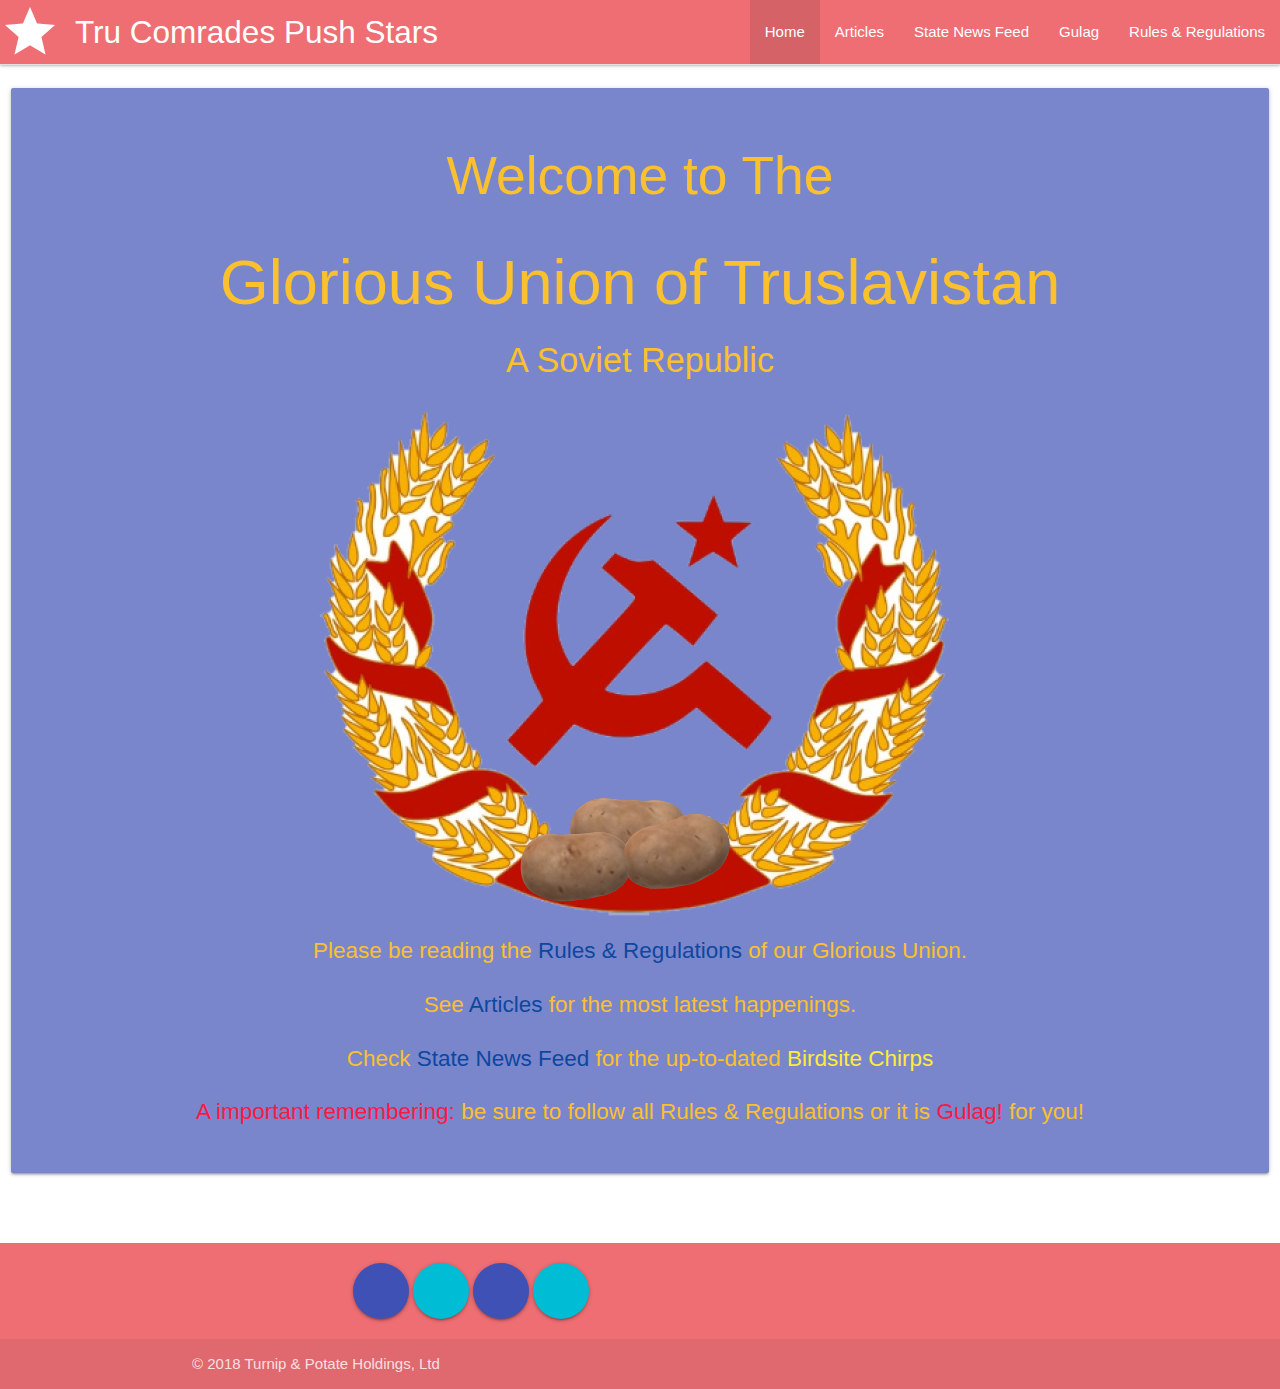
==== index.html @ c2465830 "Did a lot" ====
<!DOCTYPE html>
<html>

    <head>
        <meta name="description" content="Home of Soviet Republic of Truslavistan">
        <meta name="author" content="Reineke Fuchs">
        <!--Import Google Icon Font-->
        <link href="https://fonts.googleapis.com/icon?family=Material+Icons" rel="stylesheet">
        <title>Glorious Union of Truslavistan</title>
        <link rel="shortcut icon" type="ico" href="images/favicon.ico" />
        <!--Import materialize.css-->
        <link type="text/css" rel="stylesheet" href="css/materialize.css" media="screen,projection" />
        <link rel="stylesheet" href="https://use.fontawesome.com/releases/v5.5.0/css/all.css" integrity="sha384-B4dIYHKNBt8Bc12p+WXckhzcICo0wtJAoU8YZTY5qE0Id1GSseTk6S+L3BlXeVIU"
            crossorigin="anonymous">

        <!--Let browser know website is optimized for mobile-->
        <meta name="viewport" content="width=device-width, initial-scale=1.0" />
        <script src="https://ajax.aspnetcdn.com/ajax/jQuery/jquery-3.3.1.min.js"></script>
    </head>

    <body>
        <nav>
            <div class="nav-wrapper">
                <a href="#" class="brand-logo" onclick="playAudio()"> <i class="material-icons" style="font-size:4rem;">star</i>Tru
                    Comrades Push Stars</a>
                <ul id="nav-mobile" class="right hide-on-med-and-down">
                    <li class="active"><a href="#">Home</a></li>
                    <li><a href="https://articles.truslav.com">Articles</a></li>
                    <li><a href="feed.html">State News Feed</a></li>
                    <li><a href="#" onclick="M.toast({html: 'WHAT!? What do you mean no one in Gulag yet!!?? &Bcy;&lcy;&yacy;&dcy;&softcy;!!'})">Gulag</a></li>
                    <li><a href="rulareg.html">Rules &amp; Regulations</a></li>
                </ul>
            </div>
        </nav>

        <div class="divider"></div>

        <div class="section center-align">
            <div class="row">
                <div class="row">
                    <div class="col s12 m12 l12 xl12">
                        <div class="card-panel indigo lighten-2 large">
                            <h2 class="yellow-text text-darken-2">Welcome to The</h1>
                                <h1 class="yellow-text text-darken-2">Glorious Union of Truslavistan
                            </h2>
                            <h4 class="yellow-text text-darken-2">A Soviet Republic</h4>
                            <div class="center-align"><img src="images/emblem.png"></div>


                            <div class="row">
                                <span class="yellow-text text-darken-2" style="font-size: 1.5rem;">Please be reading
                                    the <a class="blue-text text-darken-4" href="rulareg.html">Rules &amp; Regulations</a>
                                    of our Glorious Union.
                                </span>
                            </div>
                            <div class="row">
                                <span class="yellow-text text-darken-2" style="font-size: 1.5rem;">See <a class="blue-text text-darken-4"
                                        href="https://articles.truslav.com">Articles</a>
                                    for the most latest happenings.
                                </span>
                            </div>
                            <div class="row">
                                <span class="yellow-text text-darken-2" style="font-size: 1.5rem;">Check <a class="blue-text text-darken-4"
                                        href="feed.html">State
                                        News Feed</a> for the up-to-dated <a class="yellow-text text-darken01 tooltipped"
                                        data-position="bottom" data-tooltip="What do you mean the &ldquo;Twats are Twerking&rdquo;?!">Birdsite
                                        Chirps</a>
                                </span>
                            </div>
                            <div class="row">
                                <span class="yellow-text text-darken-2" style="font-size: 1.5rem;"><span class="red-text text-accent-3"
                                        style="font-size: 1.5rem;">A
                                        important remembering:</span> be sure to follow all Rules &amp; Regulations or
                                    it is <a class="red-text text-accent-3 tooltipped" data-position="bottom"
                                        data-tooltip="&Bcy;&lcy;&yacy;&dcy;&softcy;" href="#" onclick="M.toast({html: 'WHAT!? What do you mean no one in Gulag yet!!?? &Bcy;&lcy;&yacy;&dcy;&softcy;!!'})">
                                        Gulag!</a> for you!</span>
                            </div>
                        </div>
                    </div>
                </div>
            </div>
        </div>


        <footer class="page-footer">
            <div class="container">
                <div class="row">
                    <div class="col l8 offset-l2 s12">
                        <a class="btn-floating btn-large waves-effect waves-light indigo" href="https://twitter.com/truslavistan"
                            target="_blank"><i class="fab fa-twitter"></i>Birdsite</a>
                        <a class="btn-floating btn-large waves-effect waves-light cyan" href="https://patreon.com/truslavistan"
                            target="_blank"><i class="fab fa-patreon"></i>Patreon</a>
                        <a class="btn-floating btn-large waves-effect waves-light indigo" href="mailto:buroofforeigndealings@truslav.com"
                            target="_top"><i class="far fa-envelope"></i>Protonmail</a>
                        <a class="btn-floating btn-large waves-effect waves-light cyan" target="_blank"><i class="fab fa-reddit-alien"></i>Reddit</a>

                    </div>
                </div>
            </div>
            <div class="footer-copyright">
                <div class="container">
                    &copy; 2018 Turnip &amp; Potate Holdings, Ltd
                </div>
            </div>
        </footer>



        <!--JavaScript at end of body for optimized loading-->
        <script type="text/javascript" src="js/materialize.min.js"></script>
        <script>
            var audio = new Audio('images/kalinka.mp3');

            function playAudio() {
                audio.play();
            }
        </script>
        <script>
            $(document).ready(function () {
                $('.tooltipped').tooltip();
            });
        </script>

    </body>

</html>
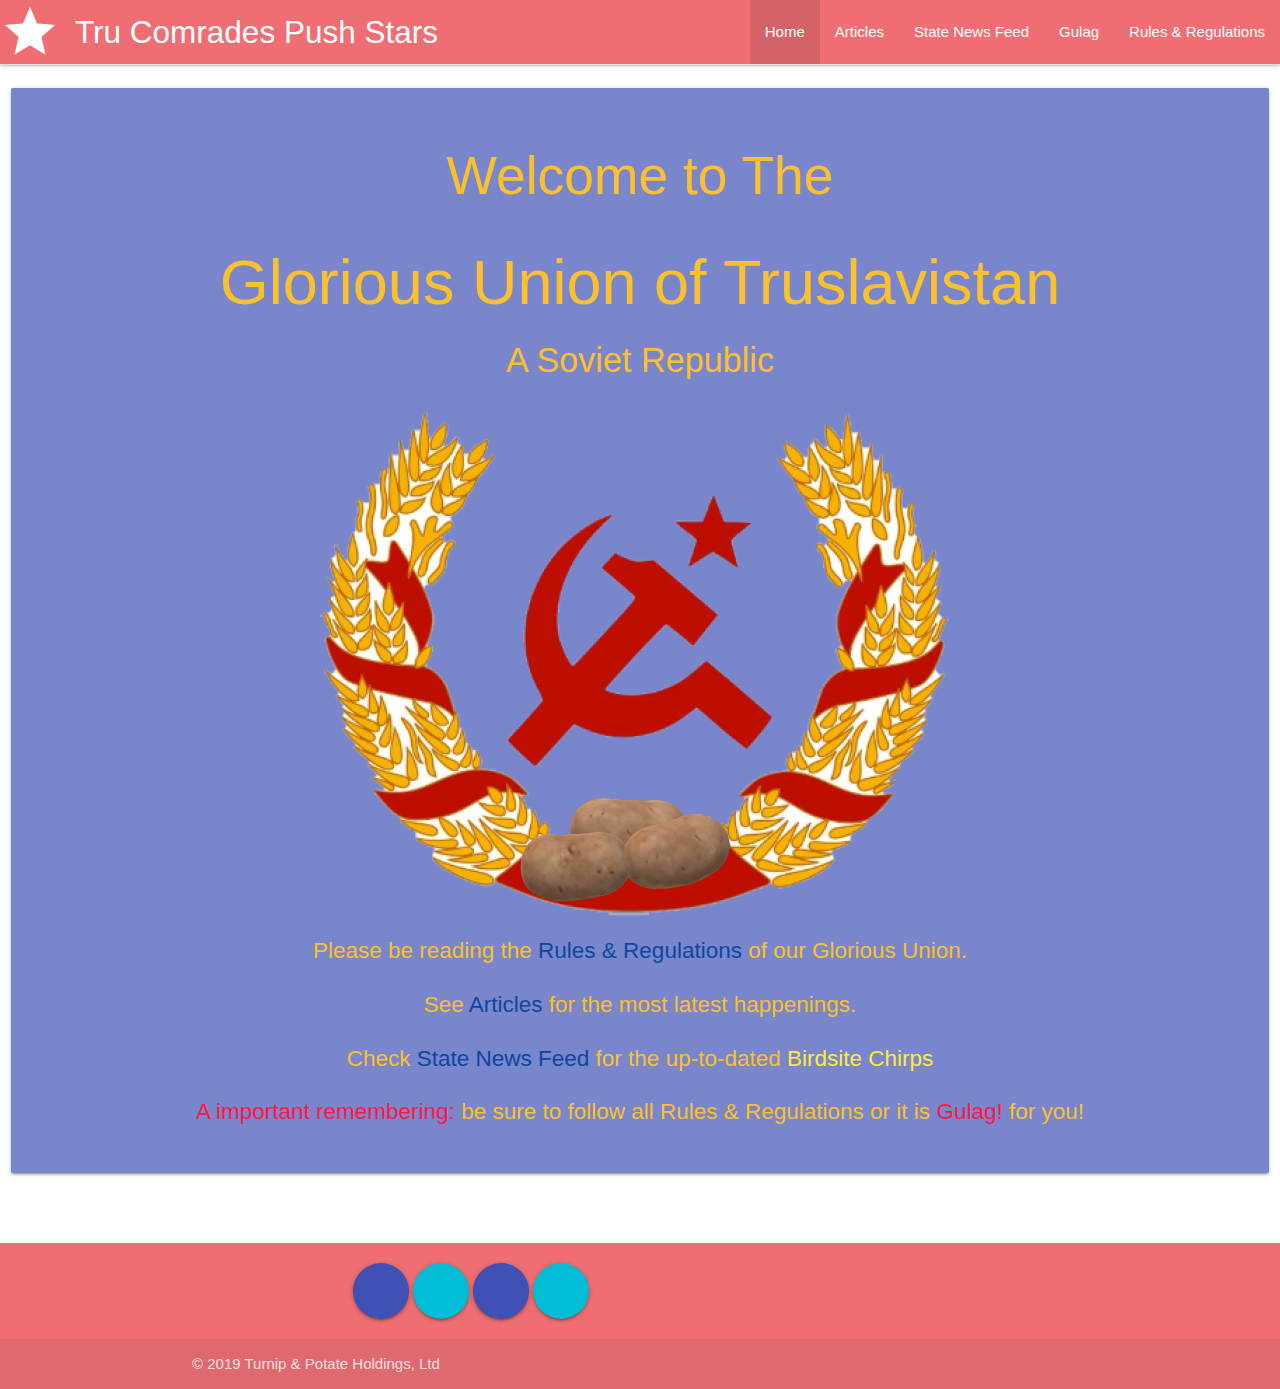
==== commit 50968524: "Much update" ====
--- a/index.html
+++ b/index.html
@@ -26,9 +26,9 @@
                 <ul id="nav-mobile" class="right hide-on-med-and-down">
                     <li class="active"><a href="#">Home</a></li>
                     <li><a href="https://articles.truslav.com">Articles</a></li>
-                    <li><a href="feed.html">State News Feed</a></li>
+                    <li><a href="/feed/">State News Feed</a></li>
                     <li><a href="#" onclick="M.toast({html: 'WHAT!? What do you mean no one in Gulag yet!!?? &Bcy;&lcy;&yacy;&dcy;&softcy;!!'})">Gulag</a></li>
-                    <li><a href="rulareg.html">Rules &amp; Regulations</a></li>
+                    <li><a href="/rulareg/">Rules &amp; Regulations</a></li>
                 </ul>
             </div>
         </nav>
@@ -49,7 +49,7 @@
 
                             <div class="row">
                                 <span class="yellow-text text-darken-2" style="font-size: 1.5rem;">Please be reading
-                                    the <a class="blue-text text-darken-4" href="rulareg.html">Rules &amp; Regulations</a>
+                                    the <a class="blue-text text-darken-4" href="/rulareg/">Rules &amp; Regulations</a>
                                     of our Glorious Union.
                                 </span>
                             </div>
@@ -61,7 +61,7 @@
                             </div>
                             <div class="row">
                                 <span class="yellow-text text-darken-2" style="font-size: 1.5rem;">Check <a class="blue-text text-darken-4"
-                                        href="feed.html">State
+                                        href="/feed/">State
                                         News Feed</a> for the up-to-dated <a class="yellow-text text-darken01 tooltipped"
                                         data-position="bottom" data-tooltip="What do you mean the &ldquo;Twats are Twerking&rdquo;?!">Birdsite
                                         Chirps</a>
@@ -99,7 +99,7 @@
             </div>
             <div class="footer-copyright">
                 <div class="container">
-                    &copy; 2018 Turnip &amp; Potate Holdings, Ltd
+                    &copy; 2019 Turnip &amp; Potate Holdings, Ltd
                 </div>
             </div>
         </footer>
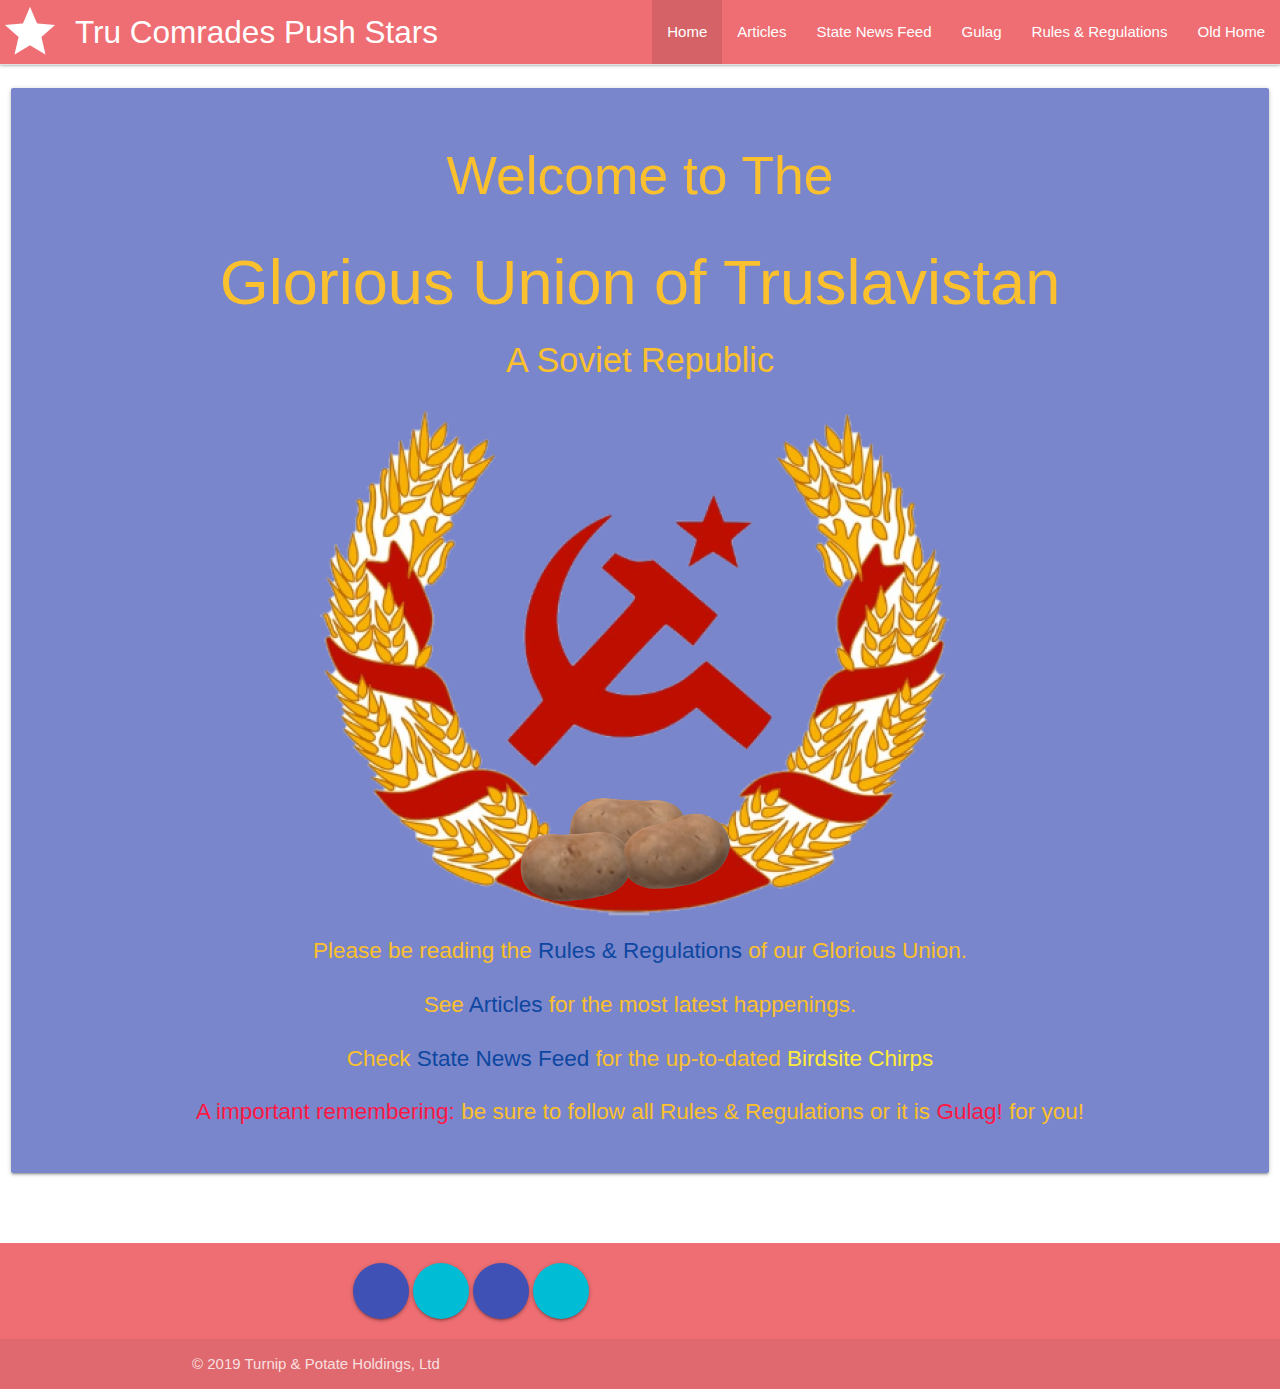
==== commit 305514c9: "Added old page" ====
--- a/index.html
+++ b/index.html
@@ -29,6 +29,7 @@
                     <li><a href="/feed/">State News Feed</a></li>
                     <li><a href="#" onclick="M.toast({html: 'WHAT!? What do you mean no one in Gulag yet!!?? &Bcy;&lcy;&yacy;&dcy;&softcy;!!'})">Gulag</a></li>
                     <li><a href="/rulareg/">Rules &amp; Regulations</a></li>
+                    <li><a href="old-slav.truslav.com">Old Home</a></li>
                 </ul>
             </div>
         </nav>
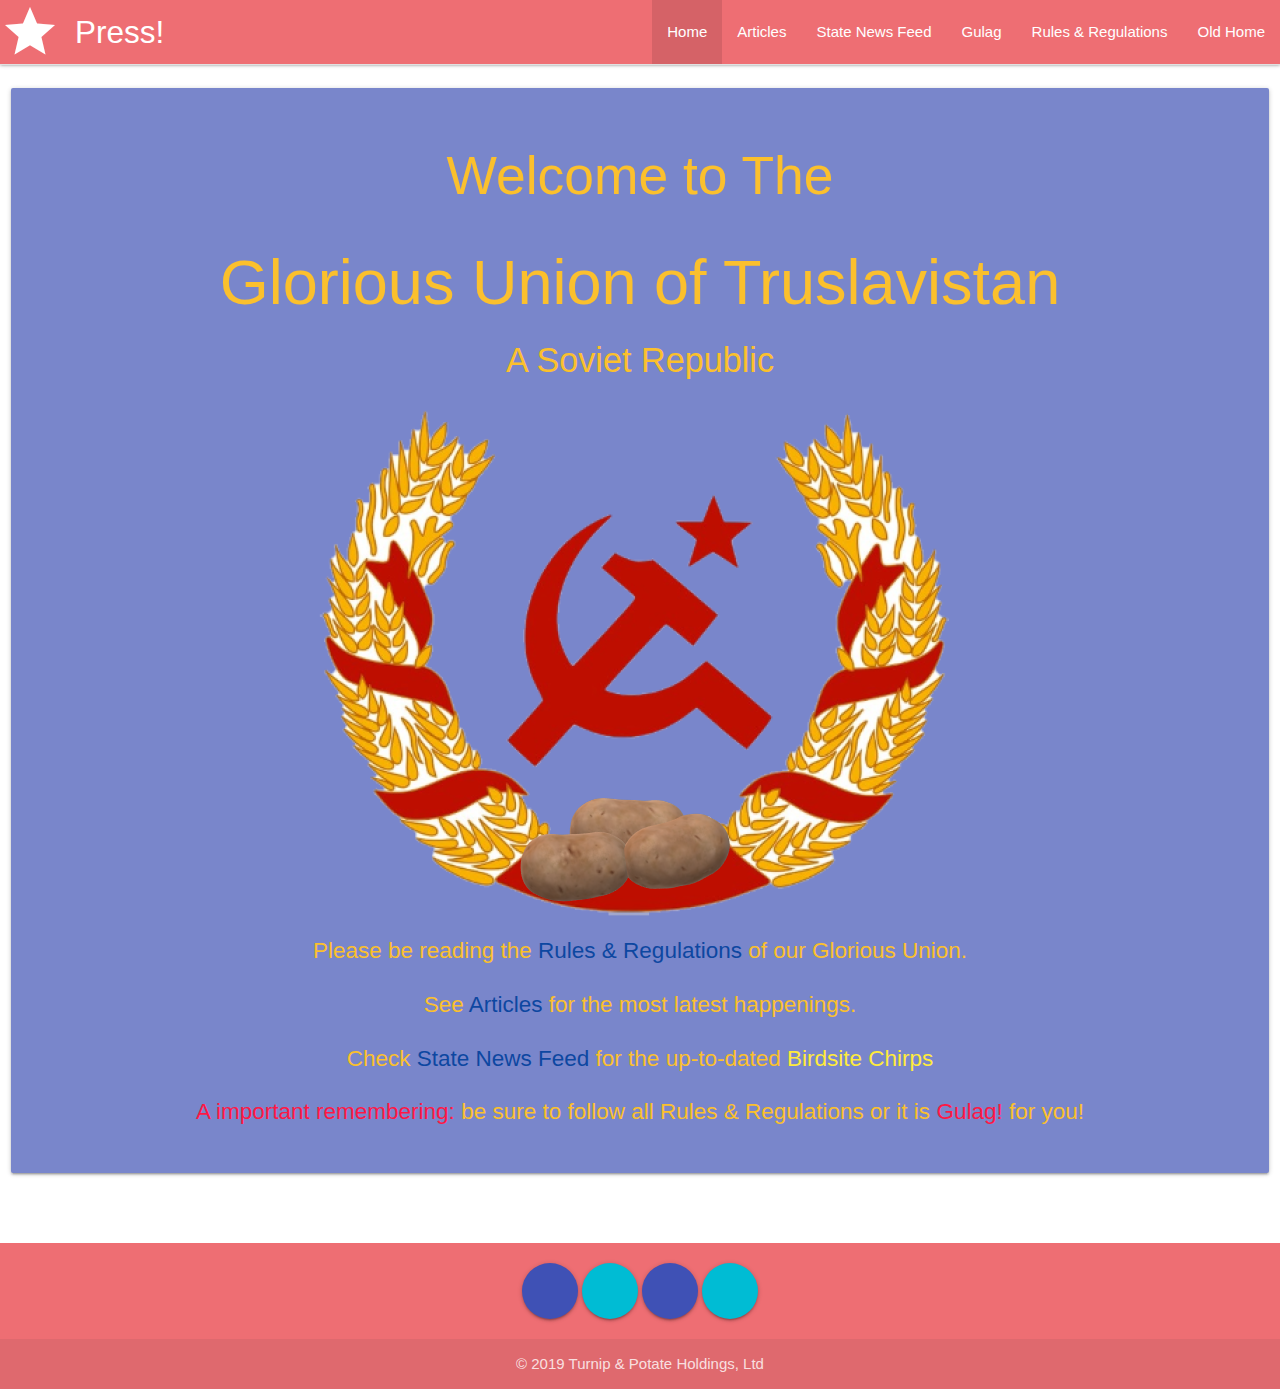
==== commit 87a3c40e: "Looks better on phone now." ====
--- a/index.html
+++ b/index.html
@@ -21,8 +21,7 @@
     <body>
         <nav>
             <div class="nav-wrapper">
-                <a href="#" class="brand-logo" onclick="playAudio()"> <i class="material-icons" style="font-size:4rem;">star</i>Tru
-                    Comrades Push Stars</a>
+                <a href="#" class="brand-logo" onclick="playAudio()"> <i class="material-icons" style="font-size:4rem;">star</i>Press!</a>
                 <ul id="nav-mobile" class="right hide-on-med-and-down">
                     <li class="active"><a href="#">Home</a></li>
                     <li><a href="https://articles.truslav.com">Articles</a></li>
@@ -45,7 +44,8 @@
                                 <h1 class="yellow-text text-darken-2">Glorious Union of Truslavistan
                             </h2>
                             <h4 class="yellow-text text-darken-2">A Soviet Republic</h4>
-                            <div class="center-align"><img src="images/emblem.png"></div>
+                            <div class="center-align">
+                                <img class="responsive-img" src="images/emblem.png"></div>
 
 
                             <div class="row">
@@ -83,7 +83,7 @@
         </div>
 
 
-        <footer class="page-footer">
+        <footer class="page-footer center-align">
             <div class="container">
                 <div class="row">
                     <div class="col l8 offset-l2 s12">
@@ -98,7 +98,7 @@
                     </div>
                 </div>
             </div>
-            <div class="footer-copyright">
+            <div class="footer-copyright center-align">
                 <div class="container">
                     &copy; 2019 Turnip &amp; Potate Holdings, Ltd
                 </div>
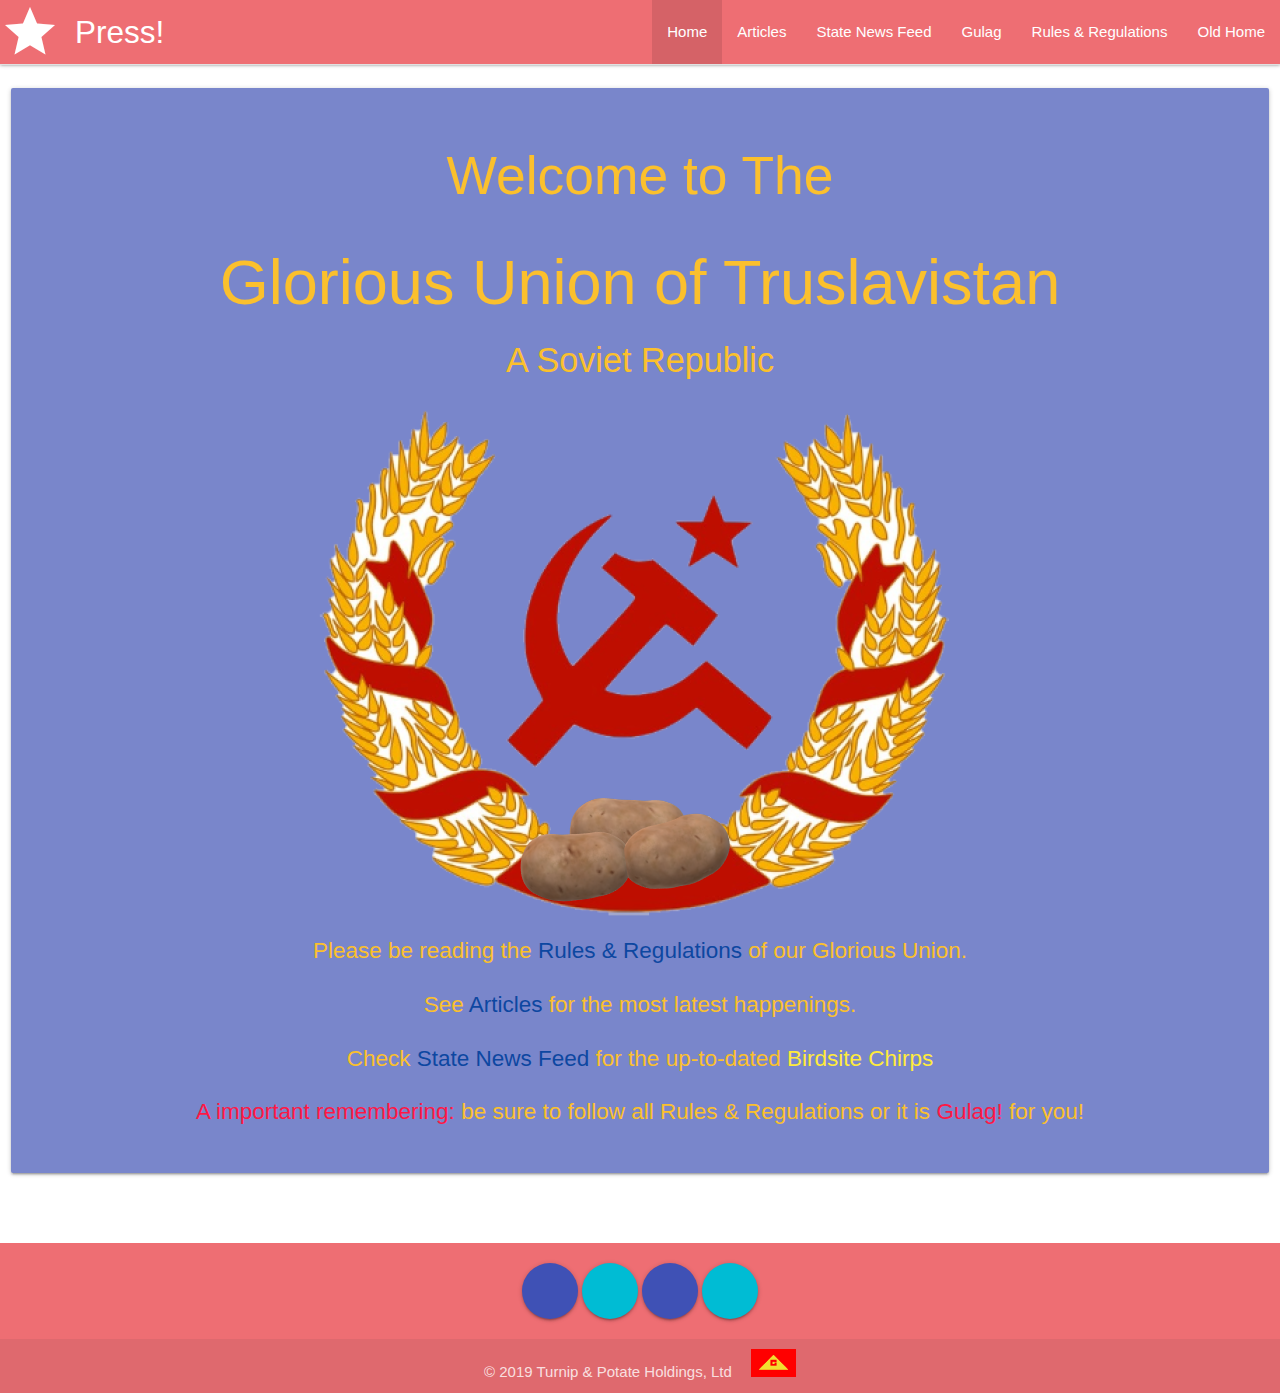
==== commit b7af12c1: "kopimi" ====
--- a/index.html
+++ b/index.html
@@ -2,6 +2,7 @@
 <html>
 
     <head>
+        <meta charset="UTF-8">
         <meta name="description" content="Home of Soviet Republic of Truslavistan">
         <meta name="author" content="Reineke Fuchs">
         <!--Import Google Icon Font-->
@@ -101,6 +102,7 @@
             <div class="footer-copyright center-align">
                 <div class="container">
                     &copy; 2019 Turnip &amp; Potate Holdings, Ltd
+                    <a href="https://www.kopimi.com/kopimi"><img src="images/cccp.gif" alt="kopimi comrade" style="max-width: 3rem; margin-left: 1rem;"></a>
                 </div>
             </div>
         </footer>
@@ -124,4 +126,4 @@
 
     </body>
 
-</html>+</html>
